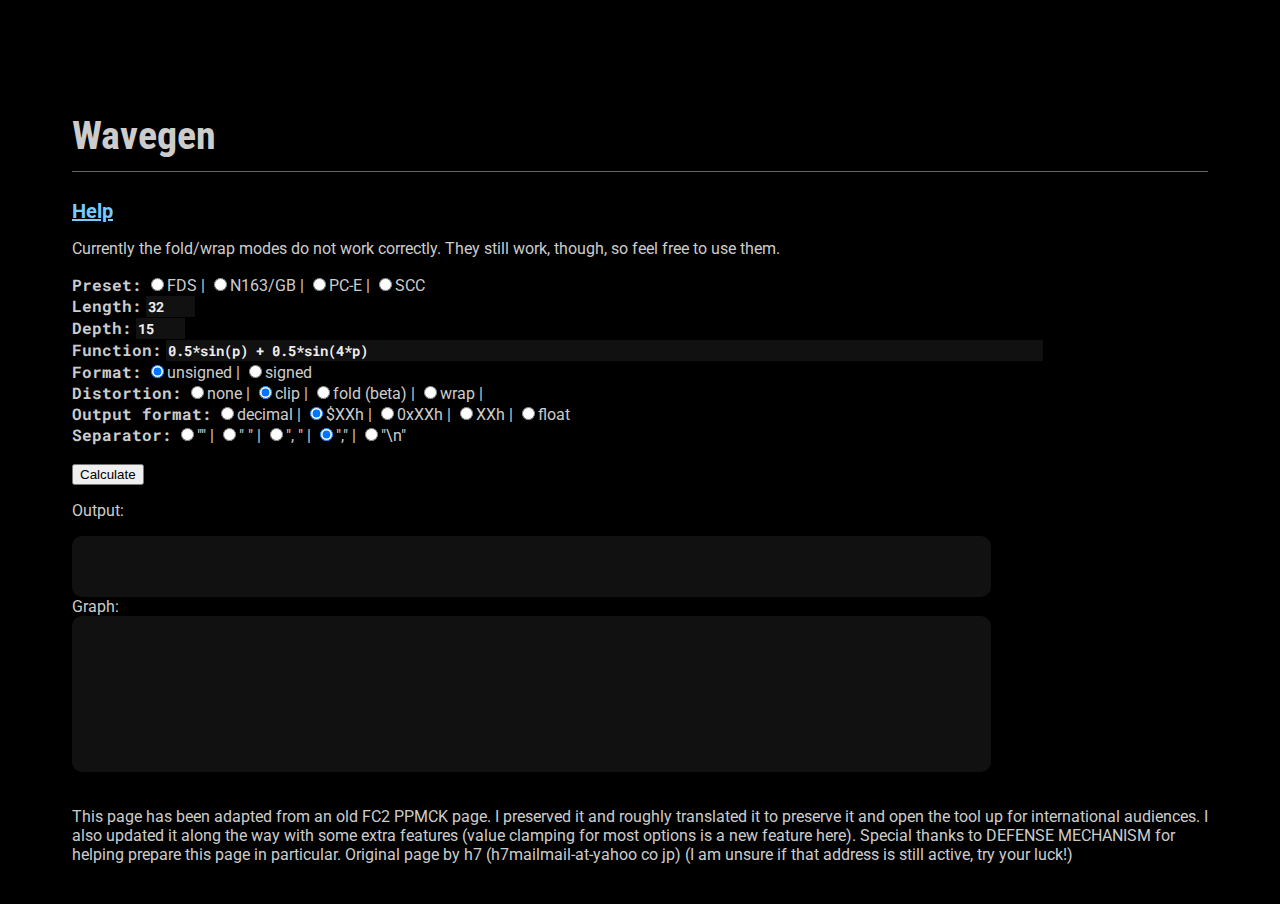
==== index.html @ c7811977 "tons of changes" ====
<!DOCTYPE html PUBLIC "-//W3C//DTD HTML 4.01 Transitional//EN">
<html>
    <head>
        <meta charset="ISO-8859-1">
        <title>Wavegen</title>
        <link rel="stylesheet" href="style.css">
        <script type="text/javascript" src="wavegen.js"></script>
    </head>
  <body style="scroll-behavior: auto !important;">
    <h1>Wavegen</h1>
    <noscript>
      This form requires Javascript. Please enable it.
    </noscript>
    <p>
      <a onclick="showHelp()">Help</a><br />
    </p>
    <p>Currently the fold/wrap modes do not work correctly. They still work, though, so feel free to use them.</p>
    <form name="F1" action="#">
      <b>Preset:</b>
      <input class="radio" type="radio" name="preset" value="fds" onclick="nmpreset(64,63,0)" />FDS |
      <input class="radio" type="radio" name="preset" value="n106" onclick="nmpreset(32,15,0)" />N163/GB |
      <input class="radio" type="radio" name="preset" value="hes" onclick="nmpreset(32,31,0)" />PC-E |
      <input class="radio" type="radio" name="preset" value="scc" onclick="nmpreset(32,255,1)" />SCC
      <br />
      <b>Length:</b>
      <input class="textfield-input" type="text" value="32" size="4" name="N" onchange="uncheckradio()" /><br />
      <b>Depth:</b>
      <input class="textfield-input" type="text" value="15" size="4" name="M" onchange="uncheckradio()" /><br />
      <b>Function:</b>
      <input
        type="text"
        value="0.5*sin(p) + 0.5*sin(4*p)"
        size="96"
        name="FUNC"
        class="textfield-input"
      /><br />
      <b>Format:</b>
      <input class="radio" type="radio" name="sign" value="0" checked="checked" />unsigned |
      <input class="radio" type="radio" name="sign" value="1" />signed
      <br />
	  <b>Distortion:</b>
      <input class="radio" type="radio" name="clamp" value="0" />none |
      <input class="radio" type="radio" name="clamp" value="1" checked="checked" />clip |
	  <input class="radio" type="radio" name="clamp" value="2" />fold (beta) |
	  <input class="radio" type="radio" name="clamp" value="3" />wrap |
      <br />
      <b>Output format:</b>
      <input class="radio" type="radio" name="format" value="0" />decimal |
      <input class="radio" type="radio" name="format" value="1" checked="checked" />$XXh |
      <input class="radio" type="radio" name="format" value="2" />0xXXh |
      <input class="radio" type="radio" name="format" value="3" />XXh |
      <input class="radio" type="radio" name="format" value="4" />float
      <br />
      <b>Separator:</b>
      <input class="radio" type="radio" name="separator" value="" />"" |
      <input class="radio" type="radio" name="separator" value=" " />" " |
      <input class="radio" type="radio" name="separator" value=", " />", " |
      <input class="radio" type="radio" name="separator" value="," checked="checked" />"," |
      <input class="radio" type="radio" name="separator" value="nl" />"\n"
      <br />
      <br />
      <input type="button" value="Calculate" onclick="calcmain()" class="button" /><br />
      <p>Output:</p>
      <div class="tooltip" id="tooltipBody">
          <textarea cols="100" rows="3" name="TEXT" onclick="selectText()" id="waveout" onmouseover="tooltip()" readonly></textarea>
          <span class="tooltiptext" id="clipboard-tooltip">Click to copy</span>
      </div>
      <br />
      Graph:<br />
      <textarea cols="100" rows="8" name="GRAPH" readonly></textarea><br />
      <br />
    </form>
	<p>This page has been adapted from an old FC2 PPMCK page. I preserved it and roughly translated it to preserve it and open the tool up for international audiences. I also updated it along the way with some extra features (value clamping for most options is a new feature here). Special thanks to DEFENSE MECHANISM for helping prepare this page in particular. Original page by h7 (h7mailmail-at-yahoo co jp) (I am unsure if that address is still active, try your luck!)</p>


<!-- HELP DIV -->
    <div class="help" id="help">
        <h2>What's this?</h2>
    	<p>This is a tool to generate waveforms for soundchips like the N163, Gameboy Wave, PC-Engine/HuC6280, SCC (K051649), and others by customizing the parameters.</p>
    	<h2>Input fields</h2>
    	<p>The "Wavedata length" field determines how many samples the waveform should contain (By default, this is 64 for the FDS, and 32 for the other systems)</p>
    	<p>The "Wavedata depth" field determines the number of amplitudes each soundsample can have (0-indexed).<br>Defaults: 15 for N163/GB, 31 for PC-Engine/HES, 63 for FDS and 255 for SCC.</p>
    	<p>If using non-float output values, the waveform will be clamped/clipped between 0 and the maximum value. To-do: add other out-of-bounds methods ala LSDj</p>
    	<p>The "Function" field allows you to write the function using the argument "p". The output field is roughly calculated as follows.</p>
    	<pre><code>for (t = 0 ; t < wavetable_length; t++) {
    	    p = (t + 0.5)/wavetable_length; //Since it is the average value of t and t + 1, 0.5 is added.
    	    data[t] = function(p);
    	}</code></pre>
    	<h2>Examples</h2>
    	<p>Be mindful of the angle units. Although sin, squ, tri and saw are defined here, the argument is obtained by dividing the angle (in rad) by 2*pi. 90� becomes 0.25, 180� becomes 0.5, 270� becomes 0.75 and 360� becomes 1.</p>
    	<p>You can take the examples below and experiment by changing the value.</p>
    	<table>
    	<tbody>
    	<tr><th>sin(p)</th><td><img src=" [data-uri]"></td><td>Sine wave</td></tr>
    	<tr><th>squ(p)</th><td><img src=" [data-uri]"></td><td>Square wave</td></tr>
    	<tr><th>tri(p)</th><td><img src=" [data-uri]"></td><td>Triangle wave</td></tr>
    	<tr><th>saw(p)</th><td><img src=" [data-uri]"></td><td>Sawtooth wave</td></tr>
    	<tr><th>squ(p, 0.25)</th><td><img src=" [data-uri]"></td><td>The second argument of "squ" and "tri" is the asymmetry ratio. A value between 0 and 1 can be used, with 0.5 being equivalent to leaving this field out entirely. This example represents a 25% pulse wave.</td></tr>
    	<tr><th>squ(p, 0.125)</th><td><img src=" [data-uri]"></td><td></td></tr>
    	<tr><th>tri(p, 0.25)</th><td><img src=" [data-uri]"></td><td></td></tr>
    	<tr><th>tri(p, 0.125)</th><td><img src=" [data-uri]"></td><td></td></tr>
    	<tr><th>sin(p + 0.25)</th><td><img src=" [data-uri]"></td><td>A sine wave that starts at 90 degrees, equivalent to a cosine.</td></tr>
    	<tr><th>sin(2*p)</th><td><img src=" [data-uri]"></td><td>You can multiply "p" to get a different frequency similar to FM synthesis ratios. Two is twice the fundamental frequency.</td></tr>
    	<tr><th>sin(2*p - 0.25)</th><td><img src=" [data-uri]"></td><td>Same as before, but with the degree rotation set to -90 degrees.</td></tr>
    	<tr><th>sin(0.7*p - 0.25)</th><td><img src=" [data-uri]"></td><td></td></tr>
    	<tr><th>0.5*sin(p) + 0.5*sin(2.0*p)</th><td><img src=" [data-uri]"></td><td>Additive synthesis can be achieved by adding together multiple functions.</td></tr>
    	<tr><th>0.5*saw(p) + 0.3*squ(4.0*p)</th><td><img src=" [data-uri]"></td><td>Multiplying the entire function by a fractional value like 0.5 or 0.3 lowers its volume.</td></tr>
    	<tr><th>0.5*squ(2.0*p)</th><td><img src=" [data-uri]"></td><td>Standalone example - notice that it decreases the volume towards the centre of the waveforms rather than sticking to the baseline lowest possible amplitude.</td></tr>
    	<tr><th>saw(1.3*p)</th><td><img src=" [data-uri]"></td><td>You can achieve oscillator hardsync-like sounds by multiplying p with fractional numbers</td></tr>
    	<tr><th>sin(1.0*p + 0.14*sin(1.0*p))</th><td><img src=" [data-uri]"></td><td>Two operator Frequency Modulation - Similar to Sound Blaster, Adlib or VRC7</td></tr>
    	<tr><th>sin(2*p+0.09*sin(7*p))</th><td><img src=" [data-uri]"></td><td>This is also Frequency Modulation - sounds like a bell.</td></tr>
    	<tr><th>8*(p - 0.5)*(p - 0.5) - 1</th><td><img src=" [data-uri]"></td><td>Parabola</td></tr>
    	<tr><th>(p < 1/2.5 ? sin(2.5*p) : 0)</th><td><img src=" [data-uri]"></td><td>This sounds like a MIDI bass</td></tr>
    	<tr><th>tri(Math.pow(p,4))</th><td><img src=" [data-uri]"></td><td></td></tr>
    	<tr><th>saw(Math.pow(p,4))</th><td><img src=" [data-uri]"></td><td></td></tr>
    	<tr><th>(p = (p < 0.5 ? p:1-p)*2)*0 + saw(Math.pow(p,3.7))</th><td><img src=" [data-uri]"></td><td></td></tr>
    	<tr><th>2.0*Math.abs(sin(0.5*p)) - 1.0</th><td><img src=" [data-uri]"></td><td>Full-wave rectification.</td></tr>
    	</tbody>
    	</table>
    </div>
  </body>
</html>
---- style.css ----
@import url('https://fonts.googleapis.com/css2?family=Roboto+Condensed:ital,wght@0,400;0,700;1,400;1,700&family=Roboto+Mono:ital,wght@0,400;0,700;1,400;1,700&family=Roboto:ital,wght@0,400;0,700;1,400;1,700&display=swap');

table {
    border-collapse: collapse;
    border: 2px solid #000;
}
tbody th {
    text-align:left;
}
tfoot th {
}
td {
    text-align:left;
}
th, td {
    margin: 0;
    padding: 0.2em 0.4em 0.2em 0.5em;
    border: 1px solid #666;
}
body {
    margin-top: 6em;
    padding: 1em 4em 2em;
    background-color: #000;
    color: #ccc;
    font-family: 'Roboto', sans-serif;
}
h1 {
    font-size: 2.5em;
    padding-bottom: .3em;
    border-bottom: 1px solid #666;
    font-family: 'Roboto Condensed', sans-serif;
}
h2 {
    font-size: 1.75em;
    padding-bottom: .2em;
    font-family: 'Roboto Condensed', sans-serif;
}
a, a:visited, a:hover, a:active {
    font-size: 1.25em;
    color: #7cf;
    font-weight: 700;
    text-decoration: underline;
}
a:hover {
    cursor: pointer;
}
b {
    font-family: 'Roboto Mono', monospace;
}

code, textarea, .textfield-input {
    font-size: 0.9em;
    font-family: 'Roboto Mono', monospace;
    background-color: #111;
    font-weight: 700;
    color: #eee;
    border: 0;
    resize: none;
}
.textfield-input:focus {
    outline: 0;
    background-color: #333;
}
textarea, textarea:active {
    color: #0f0;
    resize: none;
    outline: 0;
    border-radius: 10px;
}


/* Tooltip */
.tooltip {
  position: relative;
  display: inline-block;
}

.tooltip .tooltiptext {
  visibility: hidden;
  width: 140px;
  background-color: #555;
  color: #fff;
  text-align: center;
  border-radius: 6px;
  padding: 5px;
  position: absolute;
  z-index: 1;
  bottom: 100%;
  left: 50%;
  margin-left: -75px;
  opacity: 0;
  transition: opacity 0.3s;
}

.tooltip .tooltiptext::after {
  content: "";
  position: absolute;
  top: 100%;
  left: 50%;
  margin-left: -5px;
  border-width: 5px;
  border-style: solid;
  border-color: #555 transparent transparent transparent;
}

.tooltip:hover .tooltiptext {
  visibility: visible;
  opacity: 1;
}

/* Help section */
.help {
    display: none;
    position: absolute;
}
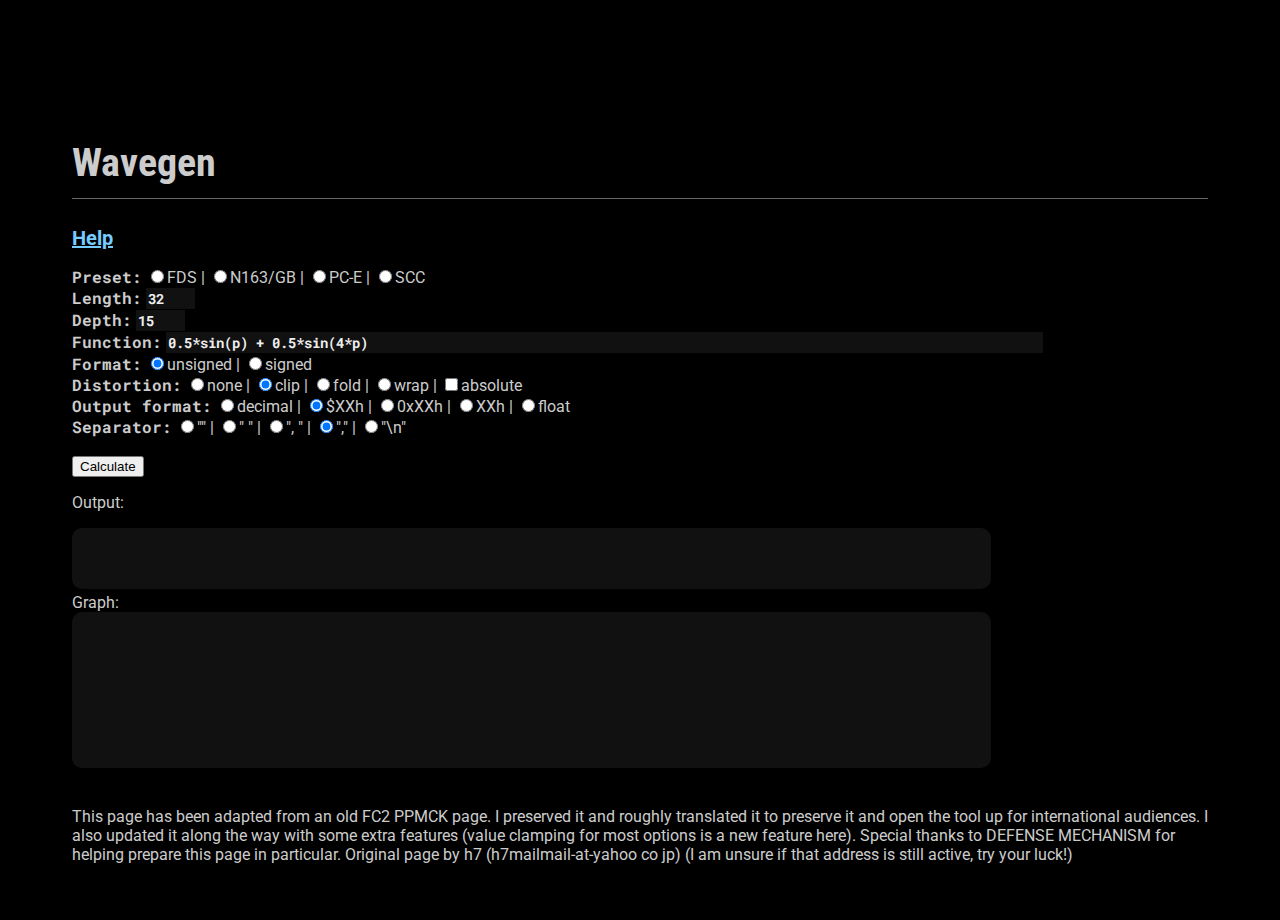
==== commit 48e5948c: "FOLD IS FIXED 🦀🦀🦀🦀🦀" ====
--- a/index.html
+++ b/index.html
@@ -1,7 +1,7 @@
-<!DOCTYPE html PUBLIC "-//W3C//DTD HTML 4.01 Transitional//EN">
+<!DOCTYPE html>
 <html>
     <head>
-        <meta charset="ISO-8859-1">
+        <meta http-equiv="Content-Type" content="text/html;charset=utf-8" />
         <title>Wavegen</title>
         <link rel="stylesheet" href="style.css">
         <script type="text/javascript" src="wavegen.js"></script>
@@ -14,7 +14,6 @@
     <p>
       <a onclick="showHelp()">Help</a><br />
     </p>
-    <p>Currently the fold/wrap modes do not work correctly. They still work, though, so feel free to use them.</p>
     <form name="F1" action="#">
       <b>Preset:</b>
       <input class="radio" type="radio" name="preset" value="fds" onclick="nmpreset(64,63,0)" />FDS |
@@ -41,8 +40,9 @@
 	  <b>Distortion:</b>
       <input class="radio" type="radio" name="clamp" value="0" />none |
       <input class="radio" type="radio" name="clamp" value="1" checked="checked" />clip |
-	  <input class="radio" type="radio" name="clamp" value="2" />fold (beta) |
+	  <input class="radio" type="radio" name="clamp" value="2" />fold |
 	  <input class="radio" type="radio" name="clamp" value="3" />wrap |
+      <input class="checkbox" type="checkbox" name="abscheck"/>absolute
       <br />
       <b>Output format:</b>
       <input class="radio" type="radio" name="format" value="0" />decimal |
@@ -71,24 +71,37 @@
       <br />
     </form>
 	<p>This page has been adapted from an old FC2 PPMCK page. I preserved it and roughly translated it to preserve it and open the tool up for international audiences. I also updated it along the way with some extra features (value clamping for most options is a new feature here). Special thanks to DEFENSE MECHANISM for helping prepare this page in particular. Original page by h7 (h7mailmail-at-yahoo co jp) (I am unsure if that address is still active, try your luck!)</p>
-
-
 <!-- HELP DIV -->
     <div class="help" id="help">
-        <h2>What's this?</h2>
-    	<p>This is a tool to generate waveforms for soundchips like the N163, Gameboy Wave, PC-Engine/HuC6280, SCC (K051649), and others by customizing the parameters.</p>
-    	<h2>Input fields</h2>
-    	<p>The "Wavedata length" field determines how many samples the waveform should contain (By default, this is 64 for the FDS, and 32 for the other systems)</p>
-    	<p>The "Wavedata depth" field determines the number of amplitudes each soundsample can have (0-indexed).<br>Defaults: 15 for N163/GB, 31 for PC-Engine/HES, 63 for FDS and 255 for SCC.</p>
-    	<p>If using non-float output values, the waveform will be clamped/clipped between 0 and the maximum value. To-do: add other out-of-bounds methods ala LSDj</p>
-    	<p>The "Function" field allows you to write the function using the argument "p". The output field is roughly calculated as follows.</p>
-    	<pre><code>for (t = 0 ; t < wavetable_length; t++) {
-    	    p = (t + 0.5)/wavetable_length; //Since it is the average value of t and t + 1, 0.5 is added.
-    	    data[t] = function(p);
-    	}</code></pre>
-    	<h2>Examples</h2>
-    	<p>Be mindful of the angle units. Although sin, squ, tri and saw are defined here, the argument is obtained by dividing the angle (in rad) by 2*pi. 90� becomes 0.25, 180� becomes 0.5, 270� becomes 0.75 and 360� becomes 1.</p>
-    	<p>You can take the examples below and experiment by changing the value.</p>
+        <h2>Help</h2>
+    	<p>This is a tool to generate waveforms for soundchips like the N163, Gameboy, PC-Engine/HuC6280, SCC (K051649/K052539), FDS and others by adusting the parameters.</p>
+    	<h2>Parameters:</h2>
+    	<p>"Length" sets the maximum numbers of samples to take from the resulting function (default is 32, other presets have their own default they can set).
+        <br/>
+        "Depth" sets the bit depth of the resulting waveform (default is 15).
+        <br/>
+        For all non-floating number output options, all samples will be rounded down to the nearest step in the bitdepth (Essentially, Math.floor(x) is done for every sample so it lands on a step).
+        <br/>
+        The distortion selector allows for 4 distortion options, and a toggleable "absolute" box leading to 8 unique options to choose from.
+        <ul>
+            <li>None - do not distort the output.</li>
+            <li>Clip - ensure the waveform stays within -1 to 1 range (0 to max depth) by limiting the output.</li>
+            <li>Fold - if the waveform crosses the range, reflect it the opposite way. Do this as many times as needed (can create multi-reflection waveforms)</li>
+            <li>Wrap - if the waveform crosses the range, wrap the waveform to come out from the opposite side. Similar to fold mode, slightly different in processing</li>
+            <li>Absolute - toggleable; if this is selected, negative values will become positive, reflecting part of the waveform. Toggleable as it is calculated after distortion processing.</li>
+        </ul>
+        </p>
+    	<h2>Usage:</h2>
+    	<p>The phase of a waveform can be shifted by adding or subtracting a number to or from p. (0 to 1 represents 0° to 360° - 0.25 is 90°, 0.50 is 180°, 0.75 is 270°)<br/>
+            The available waveforms are as follows:<br/>
+            <code>sin(y*p+x)</code> - generates a sine wave of y*p periods, whose phase is shifted by +x.<br/>
+            <code>saw(y*p+x)</code> - generates a sawtooth wave. Same parameters as sin().<br/>
+            <code>tri(y*p+x,z)</code> - generates a triangle wave. Same parameters as sin(), but with the addition of asymmetry ratio "z", 0.5 represents a symmetric waveform.<br/>
+            <code>squ(y*p+x,z)</code> - generates a square wave. Same parameters as tri().<br/>
+            In all cases, value "p" needs to be present as is (don't replace it with a number, type in p). For example: sin(p) will generate a simple sine wave. sin(2*p) will generate a higher pitch sine wave (by an octave). This works out like FM multiplication values.
+        </p>
+        <h2>Examples:</h2>
+    	<p>Please take a look at the examples below and feel free to experiment.</p>
     	<table>
     	<tbody>
     	<tr><th>sin(p)</th><td><img src=" [data-uri]"></td><td>Sine wave</td></tr>
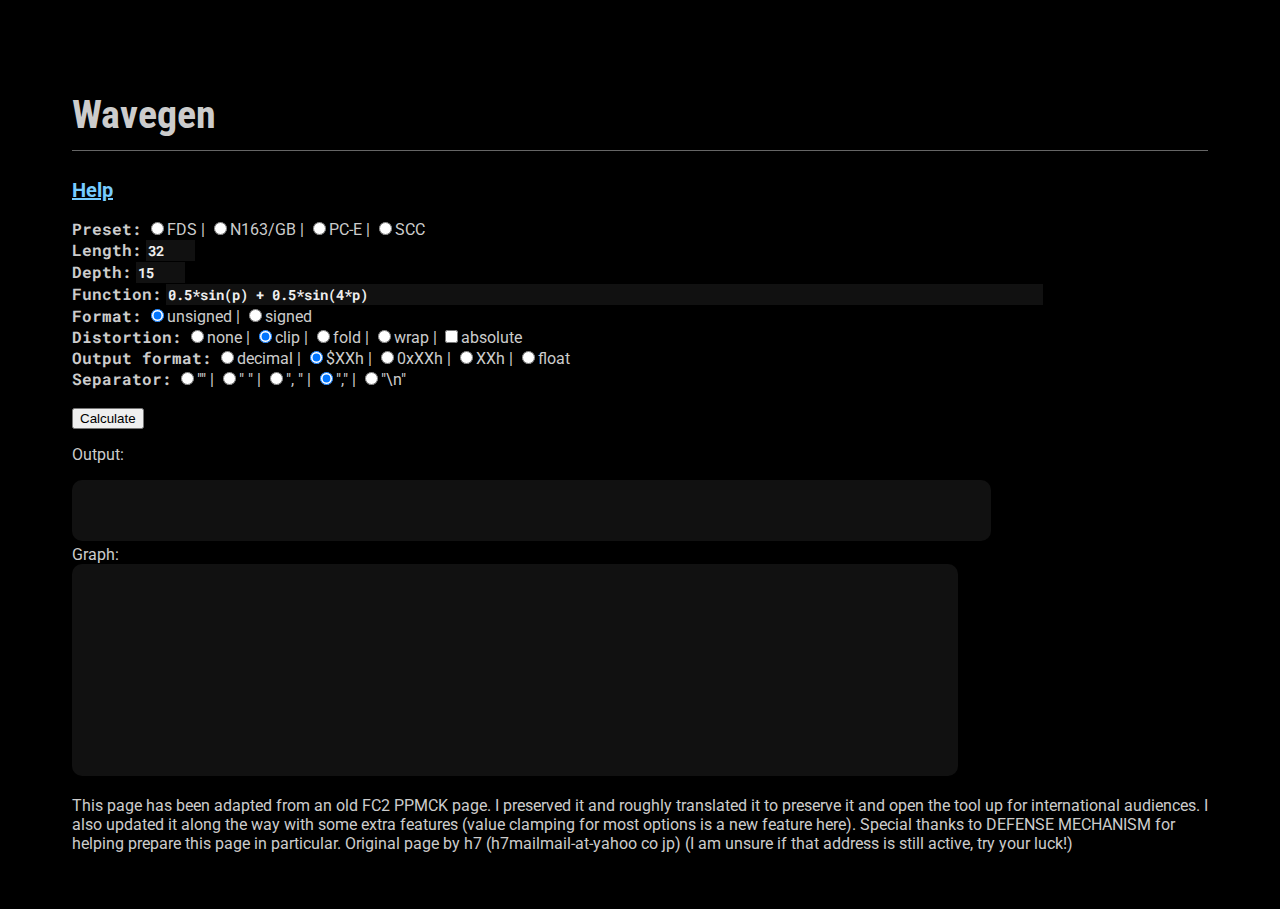
==== commit c0e59e51: "Redone graph routine" ====
--- a/index.html
+++ b/index.html
@@ -67,8 +67,8 @@
       </div>
       <br />
       Graph:<br />
-      <textarea cols="100" rows="8" name="GRAPH" readonly></textarea><br />
-      <br />
+      <!--textarea cols="100" rows="8" name="GRAPH" readonly></textarea-->
+      <canvas id="graphcanvas" width="874px" height="200px"></canvas>
     </form>
 	<p>This page has been adapted from an old FC2 PPMCK page. I preserved it and roughly translated it to preserve it and open the tool up for international audiences. I also updated it along the way with some extra features (value clamping for most options is a new feature here). Special thanks to DEFENSE MECHANISM for helping prepare this page in particular. Original page by h7 (h7mailmail-at-yahoo co jp) (I am unsure if that address is still active, try your luck!)</p>
 <!-- HELP DIV -->
--- a/style.css
+++ b/style.css
@@ -18,7 +18,7 @@
     border: 1px solid #666;
 }
 body {
-    margin-top: 6em;
+    margin-top: 3em;
     padding: 1em 4em 2em;
     background-color: #000;
     color: #ccc;
@@ -113,3 +113,10 @@
     display: none;
     position: absolute;
 }
+
+/* GRAPH */
+canvas {
+    border-radius: 10px;
+    padding: 6px;
+    background-color: #111;
+}
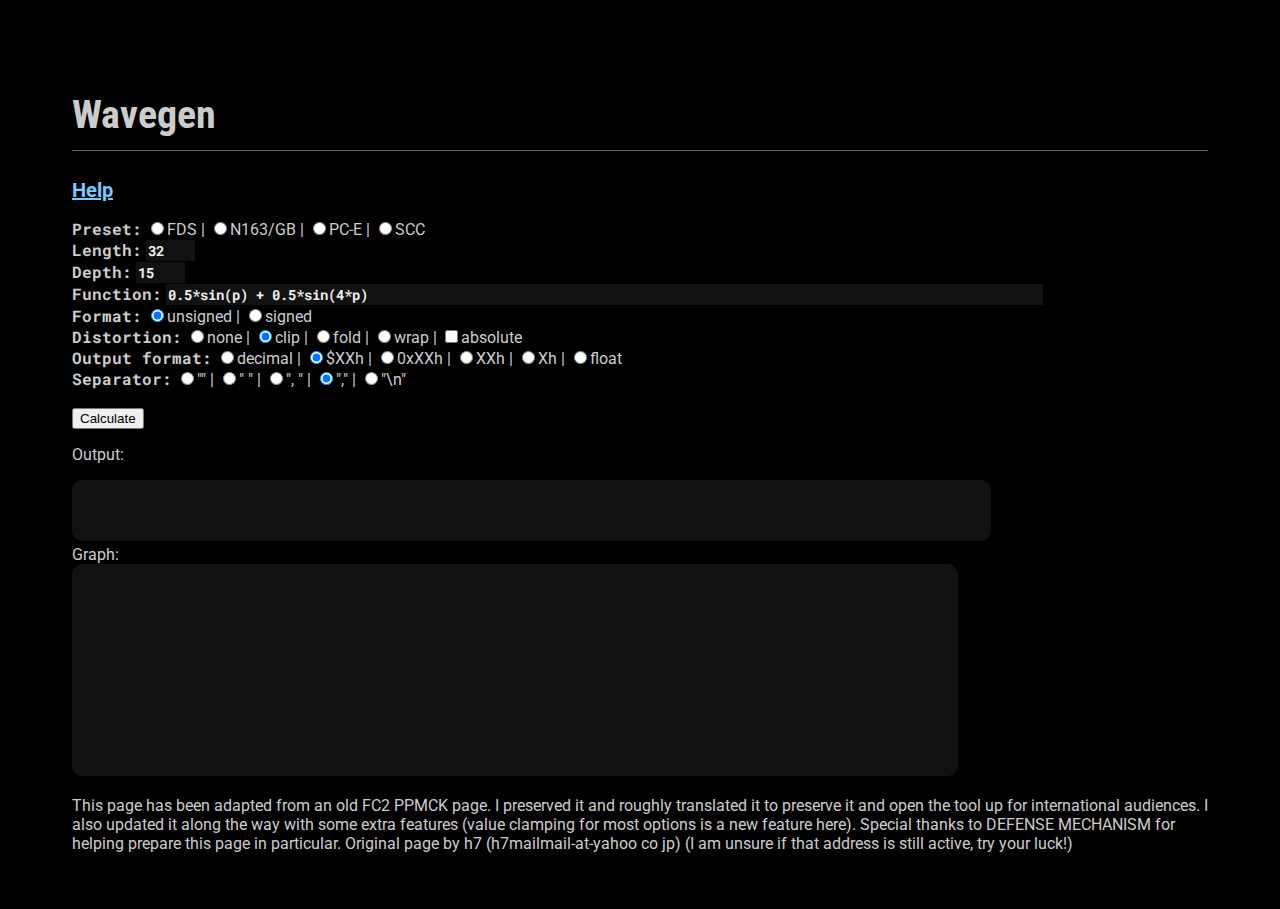
==== commit adcd9ca7: "add no-prefix output format" ====
--- a/index.html
+++ b/index.html
@@ -49,7 +49,8 @@
       <input class="radio" type="radio" name="format" value="1" checked="checked" />$XXh |
       <input class="radio" type="radio" name="format" value="2" />0xXXh |
       <input class="radio" type="radio" name="format" value="3" />XXh |
-      <input class="radio" type="radio" name="format" value="4" />float
+      <input class="radio" type="radio" name="format" value="4" />Xh |
+      <input class="radio" type="radio" name="format" value="5" />float
       <br />
       <b>Separator:</b>
       <input class="radio" type="radio" name="separator" value="" />"" |
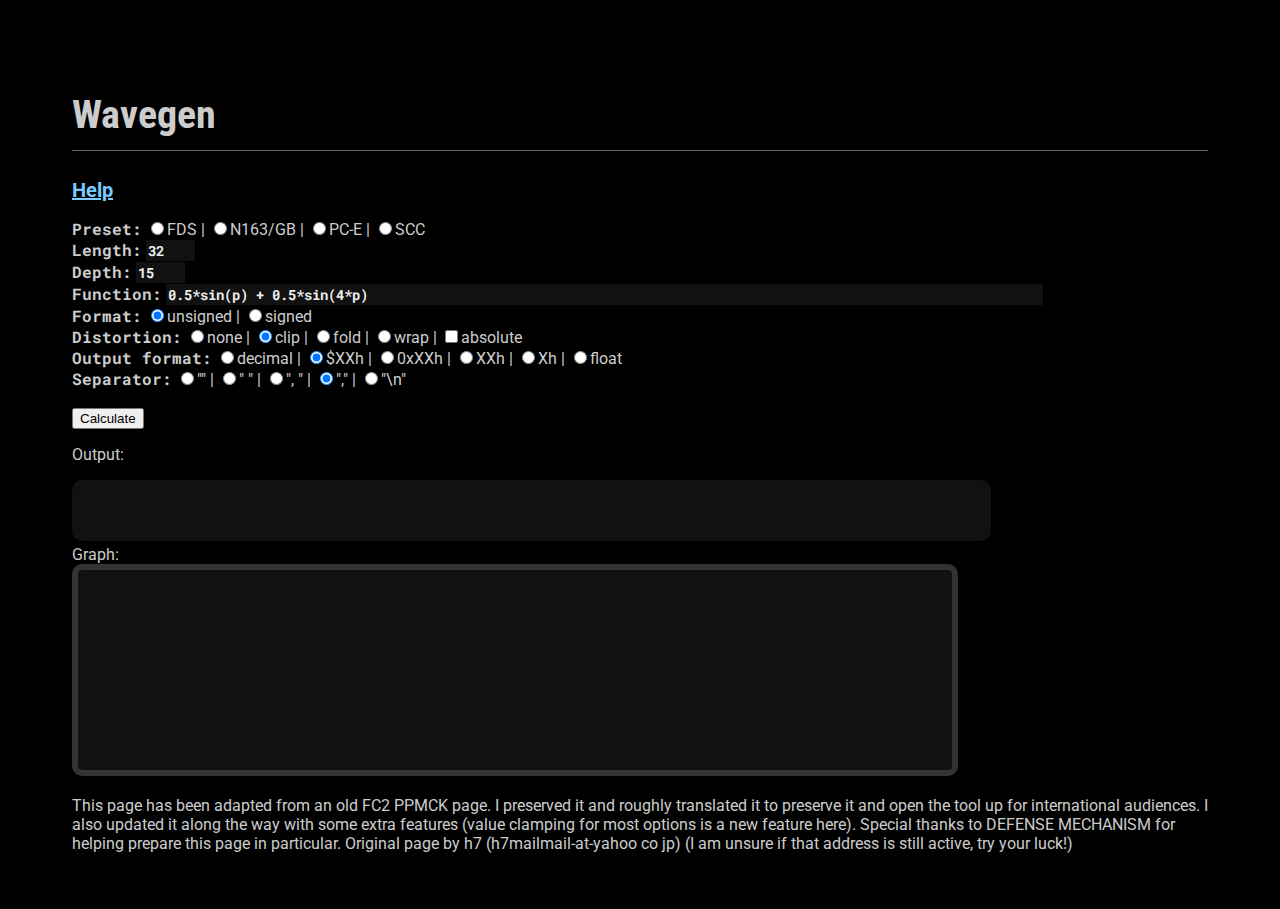
==== commit d2498931: "AGHHH FUCKING FOLDDDDDDDDD" ====
--- a/index.html
+++ b/index.html
@@ -68,7 +68,6 @@
       </div>
       <br />
       Graph:<br />
-      <!--textarea cols="100" rows="8" name="GRAPH" readonly></textarea-->
       <canvas id="graphcanvas" width="874px" height="200px"></canvas>
     </form>
 	<p>This page has been adapted from an old FC2 PPMCK page. I preserved it and roughly translated it to preserve it and open the tool up for international audiences. I also updated it along the way with some extra features (value clamping for most options is a new feature here). Special thanks to DEFENSE MECHANISM for helping prepare this page in particular. Original page by h7 (h7mailmail-at-yahoo co jp) (I am unsure if that address is still active, try your luck!)</p>
--- a/style.css
+++ b/style.css
@@ -117,6 +117,6 @@
 /* GRAPH */
 canvas {
     border-radius: 10px;
-    padding: 6px;
     background-color: #111;
+    border: 6px solid #333;
 }
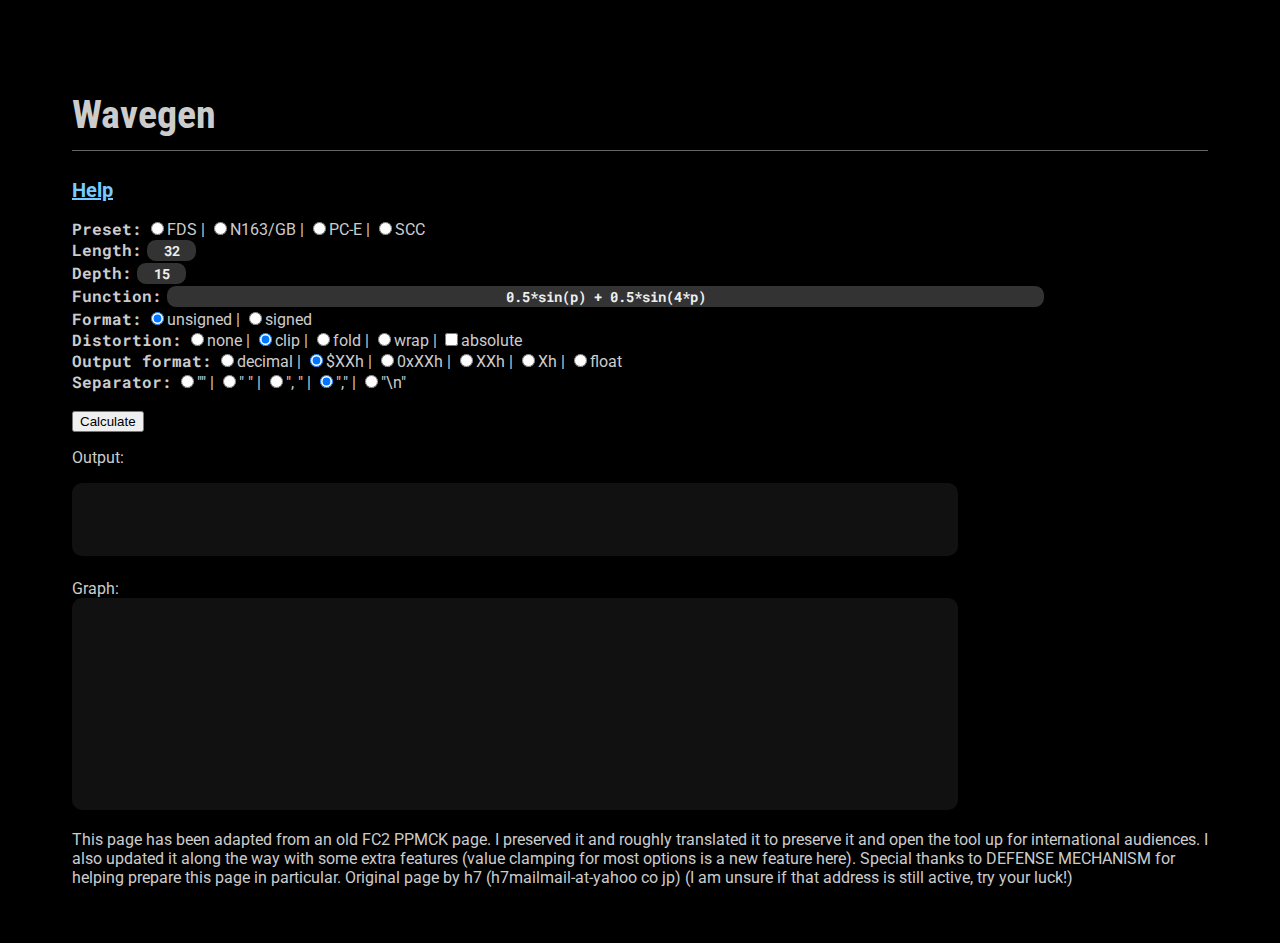
==== commit eecd4000: "style adjustments" ====
--- a/index.html
+++ b/index.html
@@ -63,9 +63,10 @@
       <input type="button" value="Calculate" onclick="calcmain()" class="button" /><br />
       <p>Output:</p>
       <div class="tooltip" id="tooltipBody">
-          <textarea cols="100" rows="3" name="TEXT" onclick="selectText()" id="waveout" onmouseover="tooltip()" readonly></textarea>
+          <textarea cols="99" rows="3" name="TEXT" onclick="selectText()" id="waveout" onmouseover="tooltip()" readonly></textarea>
           <span class="tooltiptext" id="clipboard-tooltip">Click to copy</span>
       </div>
+      <br />
       <br />
       Graph:<br />
       <canvas id="graphcanvas" width="874px" height="200px"></canvas>
--- a/style.css
+++ b/style.css
@@ -49,23 +49,31 @@
 }
 
 code, textarea, .textfield-input {
+    border-radius: 10px;
     font-size: 0.9em;
     font-family: 'Roboto Mono', monospace;
-    background-color: #111;
+    background-color: #333;
     font-weight: 700;
     color: #eee;
     border: 0;
     resize: none;
+    border: 1px solid #000;
+}
+.textfield-input {
+    text-align: center;
 }
 .textfield-input:focus {
     outline: 0;
-    background-color: #333;
+    background-color: #444;
 }
 textarea, textarea:active {
+    background-color: #111;
     color: #0f0;
     resize: none;
     outline: 0;
-    border-radius: 10px;
+    border: 6px solid #111;
+    width: 870px;
+    overflow: hidden;
 }
 
 
@@ -118,5 +126,5 @@
 canvas {
     border-radius: 10px;
     background-color: #111;
-    border: 6px solid #333;
+    border: 6px solid #111;
 }
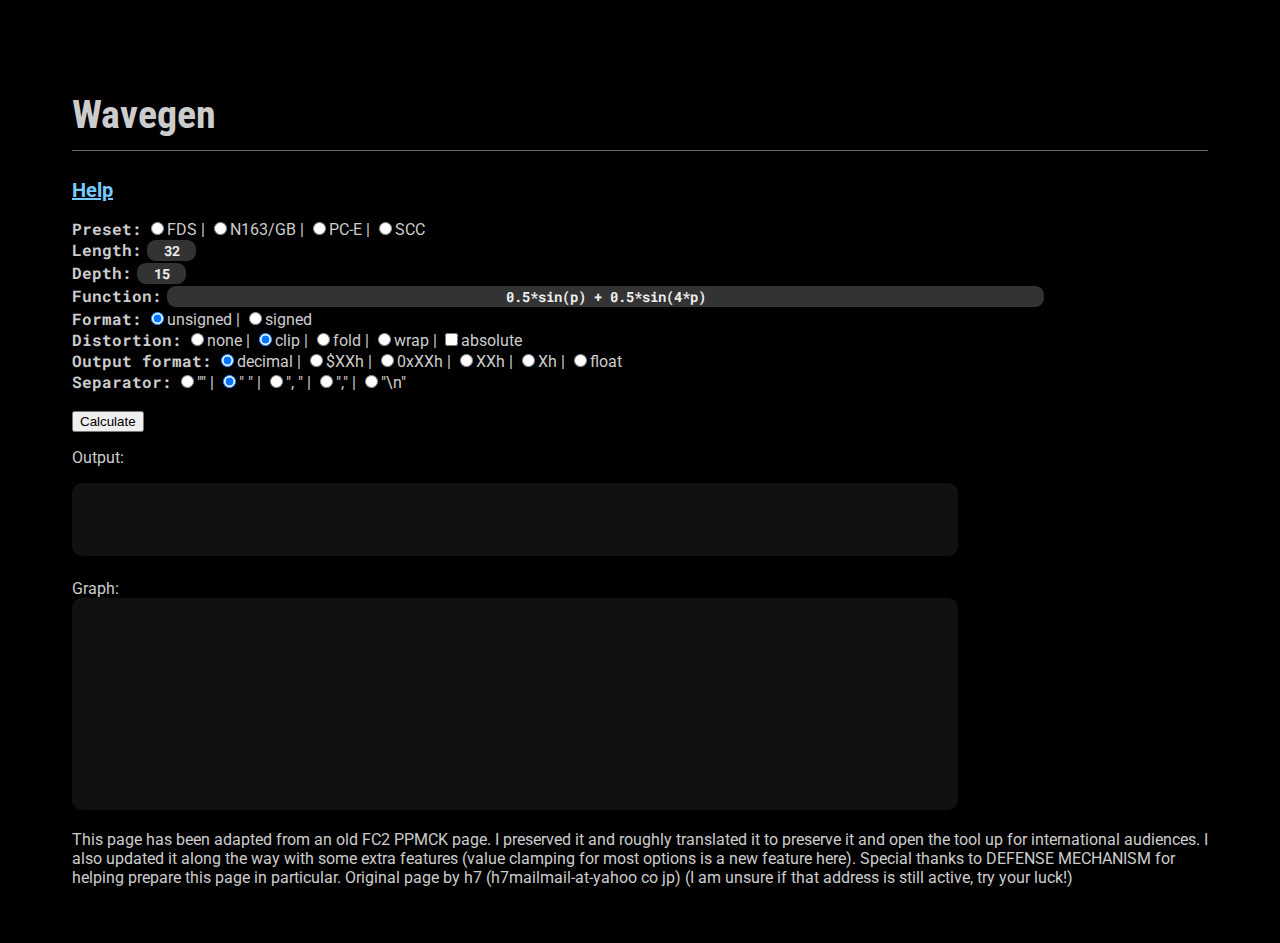
==== commit 6c367e39: "yeah" ====
--- a/index.html
+++ b/index.html
@@ -45,8 +45,8 @@
       <input class="checkbox" type="checkbox" name="abscheck"/>absolute
       <br />
       <b>Output format:</b>
-      <input class="radio" type="radio" name="format" value="0" />decimal |
-      <input class="radio" type="radio" name="format" value="1" checked="checked" />$XXh |
+      <input class="radio" type="radio" name="format" value="0" checked="checked" />decimal |
+      <input class="radio" type="radio" name="format" value="1" />$XXh |
       <input class="radio" type="radio" name="format" value="2" />0xXXh |
       <input class="radio" type="radio" name="format" value="3" />XXh |
       <input class="radio" type="radio" name="format" value="4" />Xh |
@@ -54,9 +54,9 @@
       <br />
       <b>Separator:</b>
       <input class="radio" type="radio" name="separator" value="" />"" |
-      <input class="radio" type="radio" name="separator" value=" " />" " |
+      <input class="radio" type="radio" name="separator" value=" " checked="checked" />" " |
       <input class="radio" type="radio" name="separator" value=", " />", " |
-      <input class="radio" type="radio" name="separator" value="," checked="checked" />"," |
+      <input class="radio" type="radio" name="separator" value="," />"," |
       <input class="radio" type="radio" name="separator" value="nl" />"\n"
       <br />
       <br />
@@ -76,7 +76,7 @@
     <div class="help" id="help">
         <h2>Help</h2>
     	<p>This is a tool to generate waveforms for soundchips like the N163, Gameboy, PC-Engine/HuC6280, SCC (K051649/K052539), FDS and others by adusting the parameters.</p>
-    	<h2>Parameters:</h2>
+    	<h2>Parameters</h2>
     	<p>"Length" sets the maximum numbers of samples to take from the resulting function (default is 32, other presets have their own default they can set).
         <br/>
         "Depth" sets the bit depth of the resulting waveform (default is 15).
@@ -92,7 +92,7 @@
             <li>Absolute - toggleable; if this is selected, negative values will become positive, reflecting part of the waveform. Toggleable as it is calculated after distortion processing.</li>
         </ul>
         </p>
-    	<h2>Usage:</h2>
+    	<h2>Usage</h2>
     	<p>The phase of a waveform can be shifted by adding or subtracting a number to or from p. (0 to 1 represents 0° to 360° - 0.25 is 90°, 0.50 is 180°, 0.75 is 270°)<br/>
             The available waveforms are as follows:<br/>
             <code>sin(y*p+x)</code> - generates a sine wave of y*p periods, whose phase is shifted by +x.<br/>
@@ -101,9 +101,24 @@
             <code>squ(y*p+x,z)</code> - generates a square wave. Same parameters as tri().<br/>
             In all cases, value "p" needs to be present as is (don't replace it with a number, type in p). For example: sin(p) will generate a simple sine wave. sin(2*p) will generate a higher pitch sine wave (by an octave). This works out like FM multiplication values.
         </p>
-        <h2>Examples:</h2>
+        <h2>Examples</h2>
     	<p>Please take a look at the examples below and feel free to experiment.</p>
-    	<table>
+        <div id="examples" class="examples" height="400px">
+            <div id="ex-type" class="ex-type">
+                <input class="example-radio" type="radio" name="exampleType" value="0" checked="checked" />Simple<br/>
+                <input class="example-radio" type="radio" name="exampleType" value="1" />Complex<br/>
+                <input class="example-radio" type="radio" name="exampleType" value="2" />Classic Examples<br/>
+            </div>
+            <div id="ex-select" class="ex-select">
+                blah blah blah
+            </div>
+            <div id="ex-graph" class="ex-graph">
+                <canvas id="ex-graphcanvas" width="600px" height="400px"></canvas>
+            </div>
+
+        </div>
+        <!--
+        <table>
     	<tbody>
     	<tr><th>sin(p)</th><td><img src=" [data-uri]"></td><td>Sine wave</td></tr>
     	<tr><th>squ(p)</th><td><img src=" [data-uri]"></td><td>Square wave</td></tr>
@@ -131,6 +146,7 @@
     	<tr><th>2.0*Math.abs(sin(0.5*p)) - 1.0</th><td><img src=" [data-uri]"></td><td>Full-wave rectification.</td></tr>
     	</tbody>
     	</table>
+        -->
     </div>
   </body>
 </html>
--- a/style.css
+++ b/style.css
@@ -121,6 +121,24 @@
     display: none;
     position: absolute;
 }
+.examples {
+    display: flex;
+}
+
+.ex-type {
+    background-color: #200;
+    width: 14em;
+    border-radius: 10px;
+    border: 6px solid #00000000;
+}
+.ex-select {
+    background-color: #020;
+    width: 14em;
+    border-radius: 10px;
+    border: 6px solid #00000000;
+}
+.ex-graph {
+}
 
 /* GRAPH */
 canvas {
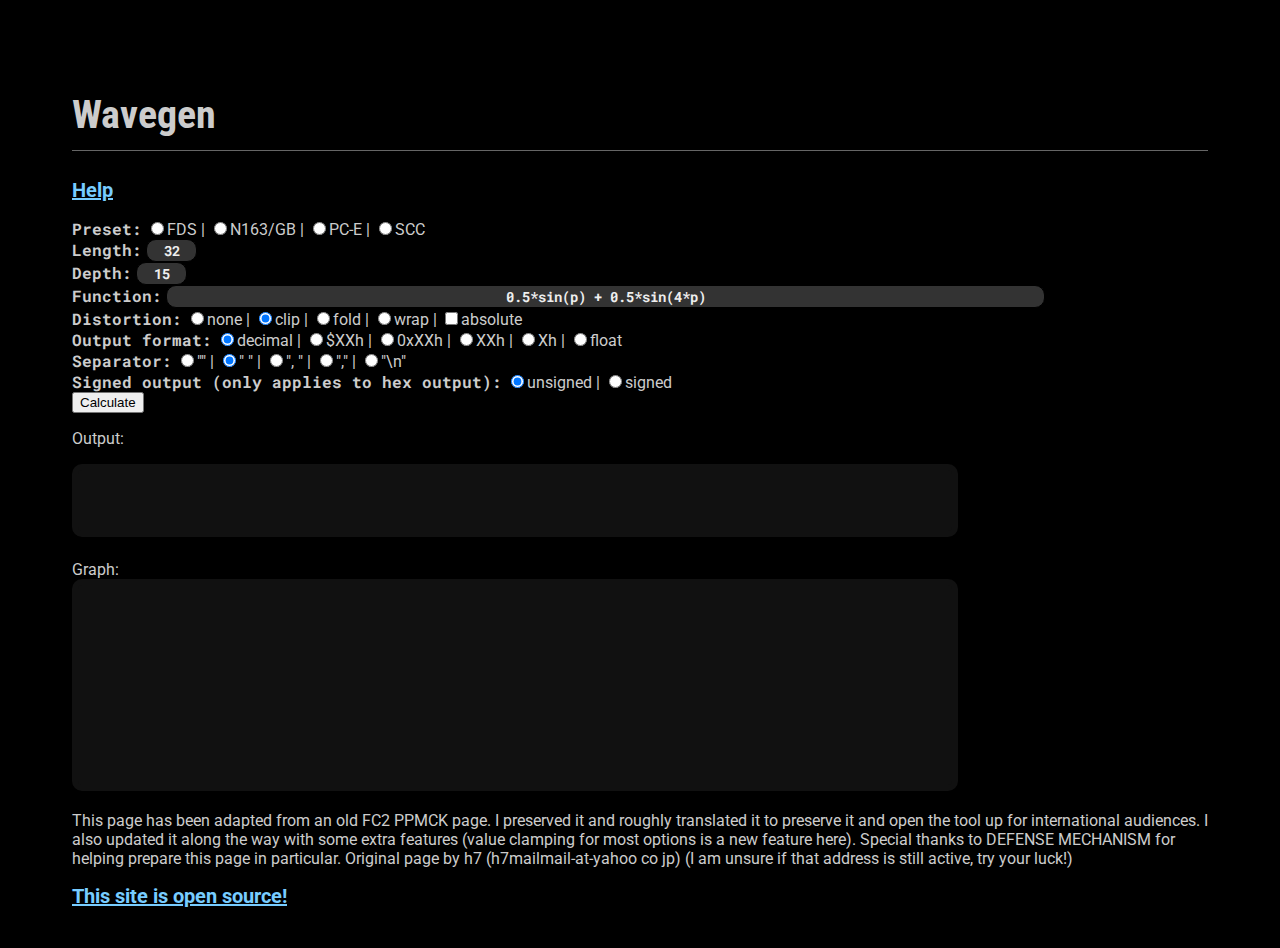
==== commit b35c0d4e: "this tool is now feature complete for the moment." ====
--- a/index.html
+++ b/index.html
@@ -33,10 +33,6 @@
         name="FUNC"
         class="textfield-input"
       /><br />
-      <b>Format:</b>
-      <input class="radio" type="radio" name="sign" value="0" checked="checked" />unsigned |
-      <input class="radio" type="radio" name="sign" value="1" />signed
-      <br />
 	  <b>Distortion:</b>
       <input class="radio" type="radio" name="clamp" value="0" />none |
       <input class="radio" type="radio" name="clamp" value="1" checked="checked" />clip |
@@ -59,6 +55,9 @@
       <input class="radio" type="radio" name="separator" value="," />"," |
       <input class="radio" type="radio" name="separator" value="nl" />"\n"
       <br />
+      <b>Signed output (only applies to hex output):</b>
+      <input class="radio" type="radio" name="sign" value="0" checked="checked" />unsigned |
+      <input class="radio" type="radio" name="sign" value="1" />signed
       <br />
       <input type="button" value="Calculate" onclick="calcmain()" class="button" /><br />
       <p>Output:</p>
@@ -72,37 +71,50 @@
       <canvas id="graphcanvas" width="874px" height="200px"></canvas>
     </form>
 	<p>This page has been adapted from an old FC2 PPMCK page. I preserved it and roughly translated it to preserve it and open the tool up for international audiences. I also updated it along the way with some extra features (value clamping for most options is a new feature here). Special thanks to DEFENSE MECHANISM for helping prepare this page in particular. Original page by h7 (h7mailmail-at-yahoo co jp) (I am unsure if that address is still active, try your luck!)</p>
+    <a href="https://github.com/melonadem/wavegen">This site is open source!</a>
 <!-- HELP DIV -->
     <div class="help" id="help">
         <h2>Help</h2>
     	<p>This is a tool to generate waveforms for soundchips like the N163, Gameboy, PC-Engine/HuC6280, SCC (K051649/K052539), FDS and others by adusting the parameters.</p>
     	<h2>Parameters</h2>
-    	<p>"Length" sets the maximum numbers of samples to take from the resulting function (default is 32, other presets have their own default they can set).
+    	<p>"Length" adjusts the total number of sample points present in the waveform, the default is 32. This corresponds to the horizontal axis on the graph.
         <br/>
-        "Depth" sets the bit depth of the resulting waveform (default is 15).
-        <br/>
+        "Depth" configures the amplitude of each sample in the waveform, this is analogous to the bit depth of it. The default value is 15, corresponding to a 4-bit depth, represented by the vertical axis on the graph.
+        <br/><br/>
         For all non-floating number output options, all samples will be rounded down to the nearest step in the bitdepth (Essentially, Math.floor(x) is done for every sample so it lands on a step).
         <br/>
         The distortion selector allows for 4 distortion options, and a toggleable "absolute" box leading to 8 unique options to choose from.
         <ul>
-            <li>None - do not distort the output.</li>
-            <li>Clip - ensure the waveform stays within -1 to 1 range (0 to max depth) by limiting the output.</li>
-            <li>Fold - if the waveform crosses the range, reflect it the opposite way. Do this as many times as needed (can create multi-reflection waveforms)</li>
-            <li>Wrap - if the waveform crosses the range, wrap the waveform to come out from the opposite side. Similar to fold mode, slightly different in processing</li>
-            <li>Absolute - toggleable; if this is selected, negative values will become positive, reflecting part of the waveform. Toggleable as it is calculated after distortion processing.</li>
+            <li>None - do not distort the output. This can cause the final waveform to have values out of bounds.</li>
+            <li>Clip - ensure the waveform stays within bounds by limiting the output.</li>
+            <li>Fold - if the waveform crosses bounds, reflect it the opposite way. Do this as many times as needed (can create multi-reflection waveforms)</li>
+            <li>Wrap - if the waveform crosses bounds, wrap the waveform to come out from the opposite side. Similar to fold mode, slightly different in processing</li>
+            <li>Absolute - toggleable; if this is selected, all negative values will become positive, which in some cases mirrors the waveform horizontally. This setting is toggleable as it is calculated after distortion processing.</li>
         </ul>
         </p>
     	<h2>Usage</h2>
-    	<p>The phase of a waveform can be shifted by adding or subtracting a number to or from p. (0 to 1 represents 0° to 360° - 0.25 is 90°, 0.50 is 180°, 0.75 is 270°)<br/>
+    	<p>The phase of a waveform can be shifted by adding or subtracting a number to or from operator "p". (0 to 1 represents 0° to 360° - 0.25 is 90°, 0.50 is 180°, 0.75 is 270°)<br/>
             The available waveforms are as follows:<br/>
             <code>sin(y*p+x)</code> - generates a sine wave of y*p periods, whose phase is shifted by +x.<br/>
             <code>saw(y*p+x)</code> - generates a sawtooth wave. Same parameters as sin().<br/>
-            <code>tri(y*p+x,z)</code> - generates a triangle wave. Same parameters as sin(), but with the addition of asymmetry ratio "z", 0.5 represents a symmetric waveform.<br/>
-            <code>squ(y*p+x,z)</code> - generates a square wave. Same parameters as tri().<br/>
-            In all cases, value "p" needs to be present as is (don't replace it with a number, type in p). For example: sin(p) will generate a simple sine wave. sin(2*p) will generate a higher pitch sine wave (by an octave). This works out like FM multiplication values.
+            <code>tri(y*p+x,z)</code> - generates a triangle wave. Same parameters as sin(), but with the addition of peak position "z", 0.5 represents a symmetric waveform.<br/>
+            <code>squ(y*p+x,z)</code> - generates a square wave. Same parameters as tri(), the parameter "z" controls the pulse width of the waveform.<br/>
+            "p" is not a parameter that can be modified and in all cases must be included as-is.
         </p>
         <h2>Examples</h2>
-    	<p>Please take a look at the examples below and feel free to experiment.</p>
+    	<p>You can copy & paste these examples into the function input, please tweak them as needed!</p>
+        <code>squ(p, 0.25)</code> - generates a 25% pulse width waveform.<br/>
+        <code>tri(2*p+0.50, 0.60)</code> - generates two triangle waves, whose phase is shifted by 180 degrees and has the wave peak shifted to at 60% of the wave.<br/>
+        <code>0.5*sin(p) + 0.5*sin(2.0*p)</code> - you can achieve additive synthesis by adding together multiple functions at different frequencies (multipliers).<br/>
+        <code>sin(1.0*p + 0.14*sin(1.0*p))</code> - rudimentary 2-operator FM synthesis can be achieved as well!<br/>
+        <code>(p < 1/2.5 ? sin(2.5*p) : 0)</code> - using ternary to generate an interesting bass-like waveform.<br/>
+        <code>p <= 1/8 ? sin(0.125+p*8) : -sin(0.2+p*2.33)</code> - using ternary again, this time to generate a classic Namco wavetable sound.<br/>
+        <code>(p = (p < 0.5 ? p:1+p)*2)*0 + saw(Math.pow(p,3.7))</code> - the function parser can accept Javascript (as this tool is JS)!<br/><br/><br/>
+    </div>
+
+
+
+        <!--
         <div id="examples" class="examples" height="400px">
             <div id="ex-type" class="ex-type">
                 <input class="example-radio" type="radio" name="exampleType" value="0" checked="checked" />Simple<br/>
@@ -117,7 +129,7 @@
             </div>
 
         </div>
-        <!--
+
         <table>
     	<tbody>
     	<tr><th>sin(p)</th><td><img src=" [data-uri]"></td><td>Sine wave</td></tr>
